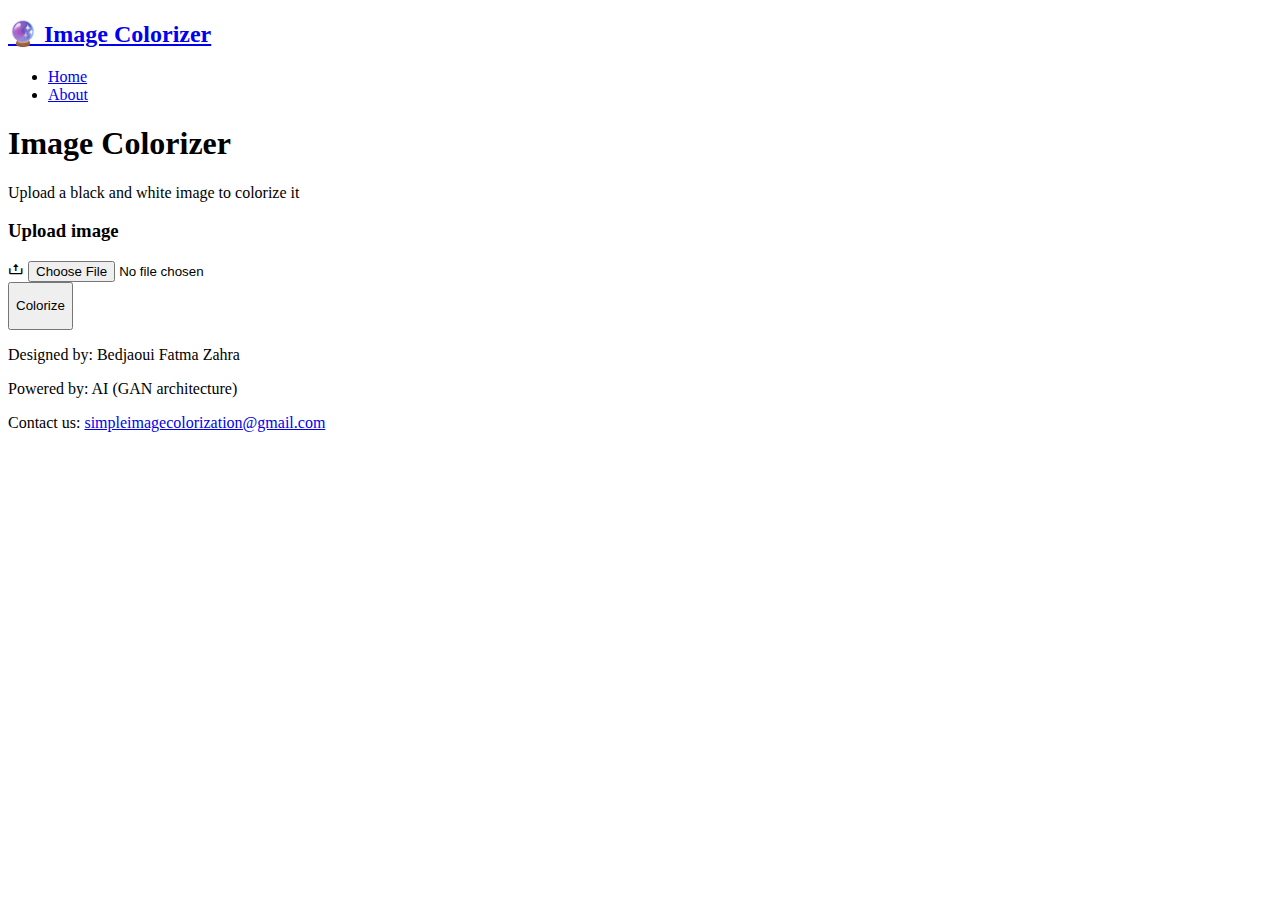
==== index.html @ 9a597cde "Rename html to index.html" ====
<!DOCTYPE html>
<html lang="en">
<head>
  <meta charset="UTF-8">
  <meta name="viewport" content="width=device-width, initial-scale=1.0">
  <title>Image Colorizer</title>
  <link href="https://unpkg.com/boxicons@latest/css/boxicons.min.css" rel="stylesheet">
  <link rel="stylesheet" href="styles.css">
</head>
<body>
   <div class="container">
      <header>
        <nav class="navbar">
          <a href="#" class="nav-logo">
            <h2 class="logo-text">🔮 Image Colorizer</h2>
          </a>
          <ul class="nav-menu">
            <li class="nav-item">
              <a href="#" class="nav-link">Home</a>
            </li>
            <li class="nav-item">
              <a href="#" class="nav-link">About</a>
            </li>
          </ul>
        </nav>
      </header>
   </div>
   
   <main>
      <div class="upload-area">  
         <h1>Image Colorizer</h1>
         <p>Upload a black and white image to colorize it</p>
         <div class="img-area">
            <h3>Upload image</h3>
            <!-- Label wrapping the icon to trigger the file input -->
            <label for="imageUpload" class="upload-icon">
              <i class='bx bx-upload'></i>
            </label>
            <input type="file" id="imageUpload" accept="image/*">
         </div>
      </div>
      
      <!-- Colorize Button -->
      <div class="button-container">
        <button id="colorizeButton">
          <p>Colorize</p>
        </button>
      </div>

      <!-- Result Section -->
      <section class="result-section" id="resultSection" style="display:none;">
        <h3>Colorized Image</h3>
        <img id="colorizedImage" alt="Colorized Image" style="max-width: 100%; height: auto;">
      </section>
   </main>

   <footer>
      <p>Designed by: Bedjaoui Fatma Zahra</p>
      <p>Powered by: AI (GAN architecture)</p>
      <p>Contact us:
        <a href="mailto:simpleimagecolorization@gmail.com">simpleimagecolorization@gmail.com</a>
      </p>
   </footer>
</body>
</html>
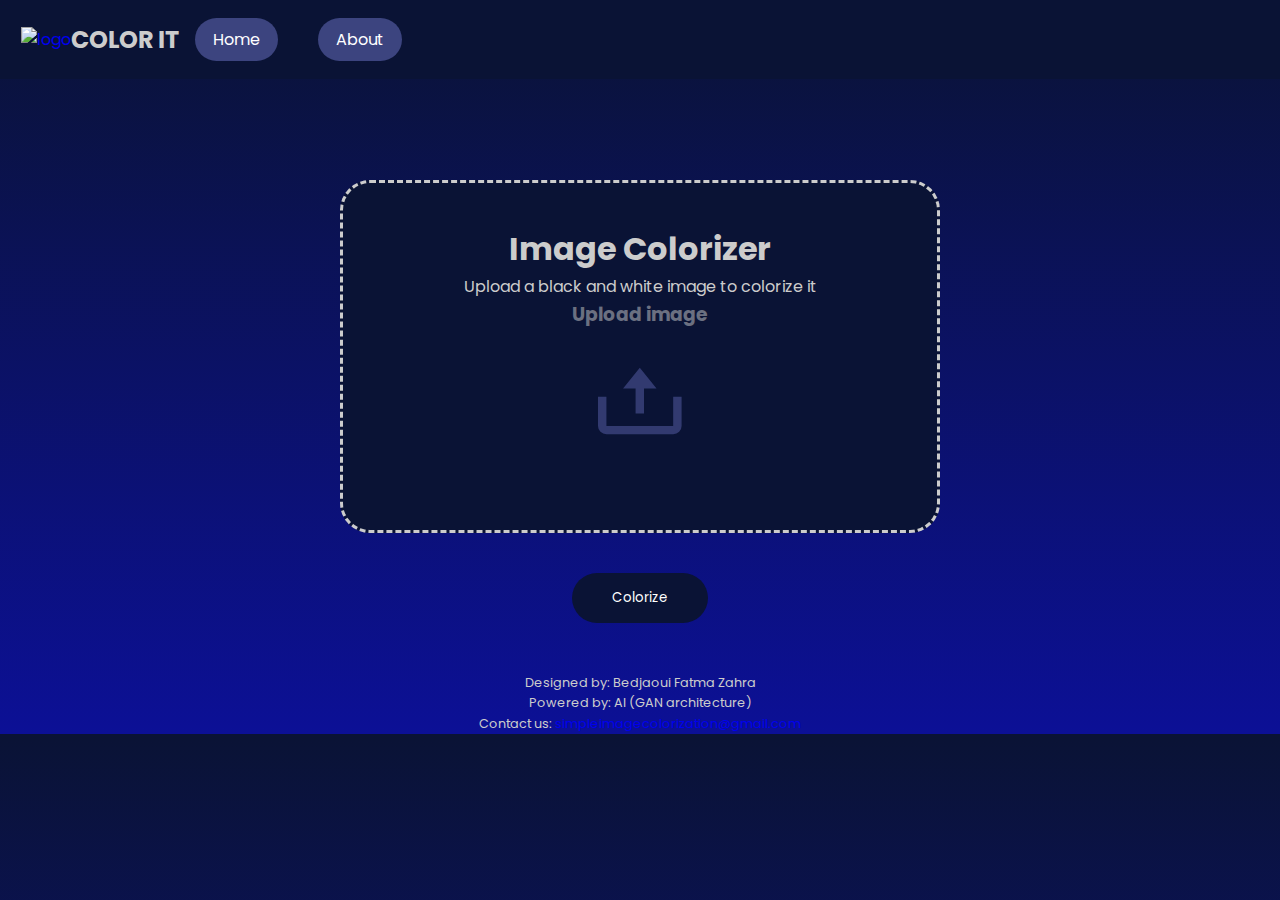
==== commit ed233f33: "Add files via upload" ====
--- a/index.html
+++ b/index.html
@@ -1,65 +1,66 @@
-<!DOCTYPE html>
-<html lang="en">
-<head>
-  <meta charset="UTF-8">
-  <meta name="viewport" content="width=device-width, initial-scale=1.0">
-  <title>Image Colorizer</title>
-  <link href="https://unpkg.com/boxicons@latest/css/boxicons.min.css" rel="stylesheet">
-  <link rel="stylesheet" href="styles.css">
-</head>
-<body>
-   <div class="container">
-      <header>
-        <nav class="navbar">
-          <a href="#" class="nav-logo">
-            <h2 class="logo-text">🔮 Image Colorizer</h2>
-          </a>
-          <ul class="nav-menu">
-            <li class="nav-item">
-              <a href="#" class="nav-link">Home</a>
-            </li>
-            <li class="nav-item">
-              <a href="#" class="nav-link">About</a>
-            </li>
-          </ul>
-        </nav>
-      </header>
-   </div>
-   
-   <main>
-      <div class="upload-area">  
-         <h1>Image Colorizer</h1>
-         <p>Upload a black and white image to colorize it</p>
-         <div class="img-area">
-            <h3>Upload image</h3>
-            <!-- Label wrapping the icon to trigger the file input -->
-            <label for="imageUpload" class="upload-icon">
-              <i class='bx bx-upload'></i>
-            </label>
-            <input type="file" id="imageUpload" accept="image/*">
-         </div>
-      </div>
-      
-      <!-- Colorize Button -->
-      <div class="button-container">
-        <button id="colorizeButton">
-          <p>Colorize</p>
-        </button>
-      </div>
-
-      <!-- Result Section -->
-      <section class="result-section" id="resultSection" style="display:none;">
-        <h3>Colorized Image</h3>
-        <img id="colorizedImage" alt="Colorized Image" style="max-width: 100%; height: auto;">
-      </section>
-   </main>
-
-   <footer>
-      <p>Designed by: Bedjaoui Fatma Zahra</p>
-      <p>Powered by: AI (GAN architecture)</p>
-      <p>Contact us:
-        <a href="mailto:simpleimagecolorization@gmail.com">simpleimagecolorization@gmail.com</a>
-      </p>
-   </footer>
-</body>
-</html>
+<!DOCTYPE html>
+<html lang="en">
+<head>
+  <meta charset="UTF-8">
+  <meta name="viewport" content="width=device-width, initial-scale=1.0">
+  <title>Image Colorizer</title>
+  <link href="https://unpkg.com/boxicons@latest/css/boxicons.min.css" rel="stylesheet">
+  <link rel="stylesheet" href="styles.css">
+</head>
+<body>
+   <div class="container">
+      <header>
+        <nav class="navbar">
+          <a href="#" class="nav-logo">
+            <img src="rokLogo.png" alt="logo" class="navbar-logo-img">
+          </a>
+          <h2 class="logo-text">COLOR IT</h2>
+          <ul class="nav-menu">
+            <li class="nav-item">
+              <a href="#" class="nav-link">Home</a>
+            </li>
+            <li class="nav-item">
+              <a href="About.html" class="nav-link">About</a>
+            </li>
+          </ul>
+        </nav>
+      </header>
+   </div>
+   
+   <main>
+      <div class="upload-area">  
+         <h1>Image Colorizer</h1>
+         <p>Upload a black and white image to colorize it</p>
+         <div class="img-area">
+            <h3>Upload image</h3>
+            <!-- Label wrapping the icon to trigger the file input -->
+            <label for="imageUpload" class="upload-icon">
+              <i class='bx bx-upload'></i>
+            </label>
+            <input type="file" id="imageUpload" accept="image/*">
+         </div>
+      </div>
+      
+      <!-- Colorize Button -->
+      <div class="button-container">
+        <button id="colorizeButton">
+          <p>Colorize</p>
+        </button>
+      </div>
+
+      <!-- Result Section -->
+      <section class="result-section" id="resultSection" style="display:none;">
+        <h3>Colorized Image</h3>
+        <img id="colorizedImage" alt="Colorized Image" style="max-width: 100%; height: auto;">
+      </section>
+   </main>
+
+   <footer>
+      <p>Designed by: Bedjaoui Fatma Zahra</p>
+      <p>Powered by: AI (GAN architecture)</p>
+      <p>Contact us:
+        <a href="mailto:simpleimagecolorization@gmail.com">simpleimagecolorization@gmail.com</a>
+      </p>
+   </footer>
+</body>
+</html>
--- a/styles.css
+++ b/styles.css
@@ -0,0 +1,218 @@
+/* Importing fonts from Google Fonts */
+@import url('https://fonts.googleapis.com/css2?family=Dancing+Script&family=Poppins:wght@400;600&display=swap');
+
+/* General Reset */
+* {
+  margin: 0;
+  padding: 0;
+  box-sizing: border-box;
+}
+
+:root {
+  /* Colors */
+  --white-color: #fff;
+  --dark-color: #252525;
+  --primary-color: rgb(10, 19, 53);
+  --secondary-color: rgb(60, 68, 127);
+  --medium-gray-color: #ccc;
+
+  /* Fonts */
+  --font-weight-normal: 400;
+  --font-weight-medium: 500;
+  --font-weight-semi-bold: 600;
+  --font-weight-bold: 700;
+
+  /* Border Radius */
+  --border-radius-s: 8px;
+  --border-radius-m: 30px;
+  --border-radius-circle: 50%;
+
+  /* Site Max Width */
+  --site-max-width: 1300px;
+}
+
+/* Basic Styling */
+ul {
+  list-style: none;
+}
+
+a {
+  text-decoration: none;
+}
+
+button {
+  cursor: pointer;
+  border: none;
+  background: none;
+}
+
+img {
+  width: 100%;
+  height: auto;
+  object-fit: cover;
+}
+
+/* Body and General Layout */
+body {
+  background: linear-gradient(var(--primary-color),rgb(12, 16, 150));
+  color: var(--medium-gray-color);
+  font-family: 'Poppins', sans-serif;
+  line-height: 1.6;
+  padding-top: 80px; /* Padding added to avoid header overlap */
+}
+
+.container {
+  width: 80%;
+  margin: 0 auto;
+  text-align: center;
+}
+
+/* Header Styling */
+header {
+  background-color: var(--primary-color);
+  width: 100%;
+  position: fixed;
+  top: 0;
+  left: 0;
+  z-index: 1000;
+  padding: 0.5px;
+  display: flex;
+  justify-content: space-between;
+  align-items: center;
+}
+
+header .navbar {
+  display: flex;
+  padding: 20px;
+  align-items: center;
+}
+
+header .navbar .nav-logo .logo-text {
+  color: var(--medium-gray-color);
+  font-size: 1.1rem;
+  font-family: 'Poppins',sans-serif;
+}
+
+.navbar .nav-menu {
+  display: flex;
+  gap: 10px;
+}
+
+.navbar .nav-menu .nav-link {
+  color: var(--white-color);
+  padding: 10px 18px;
+  font-size: var(--font-weight-medium);
+  background-color: var(--secondary-color);
+  border-radius: var(--border-radius-m);
+  transition: 0.3s ease;
+  margin-left: 15px;
+  margin-right: 15px;
+}
+
+.navbar .nav-menu .nav-link:hover {
+  color: var(--primary-color);
+  background-color: var(--secondary-color);
+}
+
+/* Upload Area Styling */
+.upload-area {
+  margin: 0 auto;
+  max-width: 600px;
+  background-color:var(--primary-color);
+  border:3px solid var(var(--secondary-color));
+  border-radius: 30px;
+  border-style: dashed;
+  text-align: center;
+  padding: 40px;
+  margin-top: 100px; /* Ensure space from the fixed header */
+}
+
+.upload-area:hover {
+  background-color: rgb(34, 52, 113);
+}
+
+.upload-area h3 {
+  margin: auto;
+  opacity: 0.5;
+  font-family: 'Poppins', sans-serif;
+}
+
+.img-area {
+  position: relative;
+}
+
+.upload-icon {
+  font-size: 100px;
+  color:var(--secondary-color);
+  opacity: 0.8; /* Adjusted opacity */
+  cursor: pointer;
+  transition: opacity 0.3s;
+}
+
+.upload-icon:hover {
+  opacity: 1;
+}
+
+#imageUpload {
+  opacity: 0; /* hide the file input */
+  position: absolute;
+  top: 0;
+  left: 0;
+  width: 100%;
+  height: 100%;
+  cursor: pointer;
+}
+
+/* colorize button styling */
+.button-container {
+  display: flex;
+  justify-content: center; /* center the button */
+  margin-top: 40px;
+}
+
+#colorizeButton {
+  padding: 15px 40px;
+  border-radius: 50px;
+  border: none;
+  background-color: var(--primary-color);
+  cursor: pointer;
+  color: white;
+  font-family: 'Poppins', sans-serif;
+  text-align: center;
+}
+
+#colorizeButton:hover {
+  background-color: rgb(31, 85, 111);
+}
+
+/* Result Section */
+.result-section {
+  margin-top: 40px;
+  display: none;
+}
+
+footer {
+  margin-top: 50px;
+  font-size: 0.8rem;
+  text-align: center;
+}
+
+footer a:hover {
+  text-decoration: underline;
+}
+
+/* Responsive Layout */
+@media (max-width: 768px) {
+  .navbar {
+    flex-direction: column;
+  }
+
+  .upload-area {
+    max-width: 100%;
+    padding: 15px;
+  }
+
+  #colorizeButton {
+    margin-left: 0;
+  }
+}
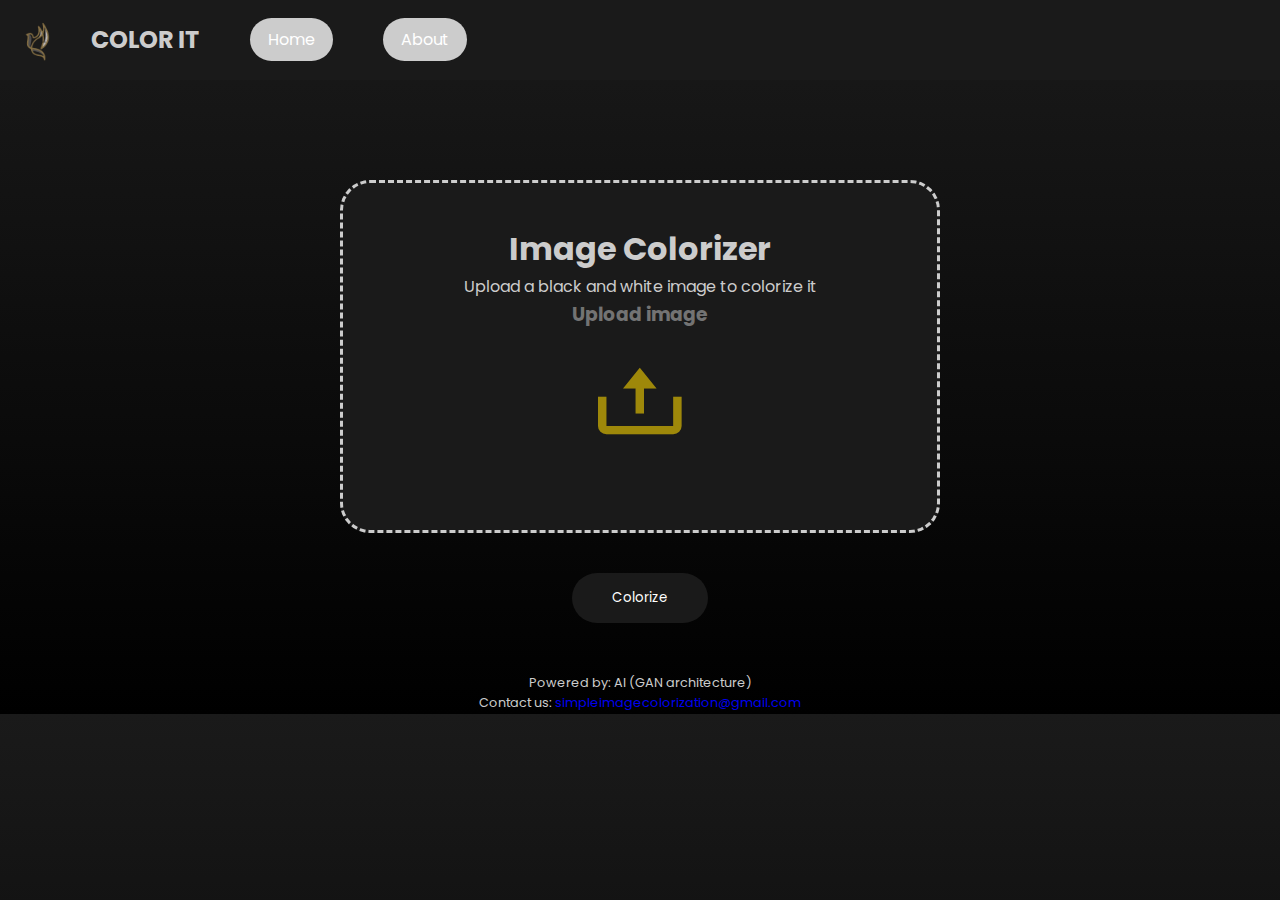
==== commit bab7dcd1: "Update index.html" ====
--- a/index.html
+++ b/index.html
@@ -56,7 +56,6 @@
    </main>
 
    <footer>
-      <p>Designed by: Bedjaoui Fatma Zahra</p>
       <p>Powered by: AI (GAN architecture)</p>
       <p>Contact us:
         <a href="mailto:simpleimagecolorization@gmail.com">simpleimagecolorization@gmail.com</a>
--- a/styles.css
+++ b/styles.css
@@ -11,9 +11,9 @@
 :root {
   /* Colors */
   --white-color: #fff;
-  --dark-color: #252525;
-  --primary-color: rgb(10, 19, 53);
-  --secondary-color: rgb(60, 68, 127);
+  --dark-color: #000000;
+  --primary-color: rgb(26, 26, 26);
+  --secondary-color:rgb(255, 217, 0, 0.726);
   --medium-gray-color: #ccc;
 
   /* Fonts */
@@ -54,7 +54,7 @@
 
 /* Body and General Layout */
 body {
-  background: linear-gradient(var(--primary-color),rgb(12, 16, 150));
+  background: linear-gradient(var(--primary-color),rgb(0,0,0));
   color: var(--medium-gray-color);
   font-family: 'Poppins', sans-serif;
   line-height: 1.6;
@@ -76,42 +76,58 @@
   left: 0;
   z-index: 1000;
   padding: 0.5px;
+  height: 80px;
   display: flex;
   justify-content: space-between;
   align-items: center;
 }
 
+
+
 header .navbar {
   display: flex;
-  padding: 20px;
+  justify-content: center;
+  padding: 10px;
   align-items: center;
 }
-
+header .navbar .nav-logo{
+  width: 80px;
+  height: auto;
+}
 header .navbar .nav-logo .logo-text {
   color: var(--medium-gray-color);
   font-size: 1.1rem;
   font-family: 'Poppins',sans-serif;
-}
+} 
 
 .navbar .nav-menu {
+  justify-content: flex-end;
   display: flex;
-  gap: 10px;
+  gap: 0px;
 }
 
 .navbar .nav-menu .nav-link {
   color: var(--white-color);
   padding: 10px 18px;
   font-size: var(--font-weight-medium);
-  background-color: var(--secondary-color);
+  border-color: #f3c35a;
+  background-color: #ccc;
+  border-width: 20%;
   border-radius: var(--border-radius-m);
   transition: 0.3s ease;
-  margin-left: 15px;
-  margin-right: 15px;
+  margin-left: 50px;
+  margin-right: 0px;
 }
 
 .navbar .nav-menu .nav-link:hover {
   color: var(--primary-color);
   background-color: var(--secondary-color);
+}
+.navbar-logo-img{
+  width: 100px;
+  height: auto;
+  margin-left: -20px;
+  margin-top: 35px;
 }
 
 /* Upload Area Styling */
@@ -128,7 +144,7 @@
 }
 
 .upload-area:hover {
-  background-color: rgb(34, 52, 113);
+  background-color:rgba(255, 217, 0, 0.265);
 }
 
 .upload-area h3 {
@@ -182,7 +198,7 @@
 }
 
 #colorizeButton:hover {
-  background-color: rgb(31, 85, 111);
+  background-color:rgba(255, 217, 0, 0.265);
 }
 
 /* Result Section */
@@ -215,4 +231,126 @@
   #colorizeButton {
     margin-left: 0;
   }
-}
+
+  /*about styling*/
+  .go-al{
+    color: black;
+     margin-left: 50%;
+
+     background: linear-gradient(135deg, #d9e4f5, #ffffff);
+     padding: 30px;
+    /* clip-path: polygon(0 0, 100% 10%, 100% 100%, 0 90%);*/
+     border-radius: 50px;
+     margin-bottom: 40px;
+     box-shadow: 0 5px 15px rgba(0, 0, 0, 0.938);
+     transition: transform 0.3s ease;
+     margin-right: 10%;
+}
+.feau-tres{
+ color: black;
+ margin-left: 10%;
+ background: linear-gradient(135deg, #d9e4f5, #ffffff);
+ padding: 30px;
+/* clip-path: polygon(0 0, 100% 10%, 100% 100%, 0 90%);*/
+ border-radius: 50px;
+ margin-bottom: 40px;
+ box-shadow: 0 5px 15px rgba(0, 0, 0, 0.938);
+ transition: transform 0.3s ease;
+ margin-right: 50%;
+}
+
+
+}
+  .go-al{
+       color: black;
+        margin-left: 50%;
+  
+        background-color:#f3c35a;
+        padding: 30px;
+       /* clip-path: polygon(0 0, 100% 10%, 100% 100%, 0 90%);*/
+        border-radius: 50px;
+        margin-bottom: 40px;
+        box-shadow: 0 5px 15px rgba(0, 0, 0, 0.938);
+        transition: transform 0.3s ease;
+        margin-right: 10%;
+  }
+  .feau-tres{
+    color: black;
+    margin-left: 10%;
+    background-color:#f3c35a;
+    padding: 30px;
+   /* clip-path: polygon(0 0, 100% 10%, 100% 100%, 0 90%);*/
+    border-radius: 50px;
+    margin-bottom: 40px;
+    box-shadow: 0 5px 15px rgba(0, 0, 0, 0.938);
+    transition: transform 0.3s ease;
+    margin-right: 50%;
+  }
+
+  .general {
+    color: black;
+    margin-left: 15%;
+    background-color:#f3c35a;
+    padding: 50px;
+    border-radius: 50px;
+    margin-bottom: 40px;
+    box-shadow: 0 5px 15px rgba(0, 0, 0, 0.938);
+    transition: transform 0.3s ease;
+    margin-right: 10%;
+    max-width: 850px;
+}
+
+.general .around {
+    display: flex;
+    justify-content: center;
+    align-items: center;
+    margin-bottom: 20px;
+}
+
+.general .pic {
+    width: 100%;
+    max-width: 300px;
+    height: auto;
+    margin-right: 5%;
+    border-radius: 10%;
+    box-shadow: #8c6b25;
+}
+
+.general h1 {
+    text-align: center;
+    font-family: 'Poppins', sans-serif;
+    font-weight: var(--font-weight-bold);
+    margin-bottom: 20px;
+}
+
+.general p {
+    font-family: 'Poppins', sans-serif;
+    font-weight: var(--font-weight-normal);
+    font-size: 1rem;
+    color: var(--dark-color);
+    line-height: 2.5;
+    margin-right: 0%;
+
+}
+
+  .go-al .mission{
+    color: black;
+    margin-left: 5%;
+  }
+  .feau-tres .offer{
+    color: black;
+    margin-left: 5%;
+  }
+  .pic{
+   width: 400px;
+   height: auto;
+   display: block;
+   margin-right: 80%;
+}
+  img-cont{
+    width: 100%;
+    max-width: 300px;
+    margin: 0 auto;
+    border-radius: 10px;
+   
+  }
